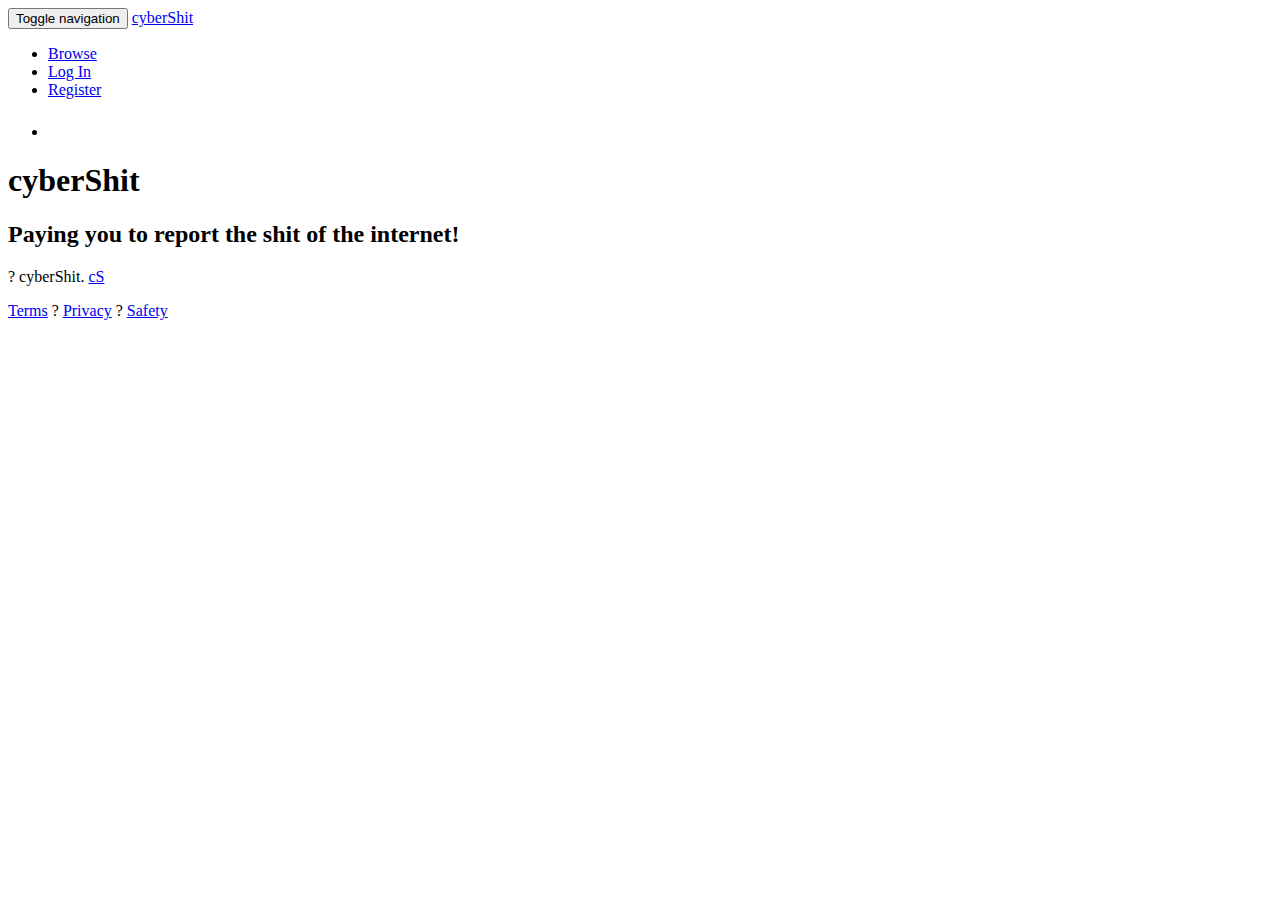
==== index.html @ b9fa8d68 "Update and rename cyber.html to index.html" ====
<!DOCTYPE html>
<html><head>
    <meta charset="utf-8">
    <meta http-equiv="X-UA-Compatible" content="IE=edge">
    <meta name="viewport" content="width=device-width, initial-scale=1">
    <title>
        Welcome to cyberShit - cS </title>
    <link href="http://www.fameswap.com/css/app.css" rel="stylesheet">
    <link href="http://www.fameswap.com/css/main.css" rel="stylesheet">
    <link href="http://www.fameswap.com/custom/fameswap.css" rel="stylesheet">
    <link href="http://www.fameswap.com/css/font-awesome.min.css" rel="stylesheet">
    <link href="http://www.fameswap.com/css/sweetalert.css" rel="stylesheet">
    <script async="" src="https://www.google-analytics.com/analytics.js"></script><script async="" src="https://www.google-analytics.com/analytics.js"></script><script type="text/javascript" src="http://www.fameswap.com/js/jquery.min.js"></script>
    <script type="text/javascript" src="http://www.fameswap.com/js/bootstrap.min.js"></script>
    <script type="text/javascript" src="http://www.fameswap.com/js/sweetalert.min.js"></script>

    <!-- global css Start -->

    <!-- //global css End -->

    <!-- Facebook Pixel Code -->

    <!-- End Facebook Pixel Code -->

    <!-- page level css Start -->
<!-- //page level css End -->

</head>

<body>

<script>
  (function(i,s,o,g,r,a,m){i['GoogleAnalyticsObject']=r;i[r]=i[r]||function(){
  (i[r].q=i[r].q||[]).push(arguments)},i[r].l=1*new Date();a=s.createElement(o),
  m=s.getElementsByTagName(o)[0];a.async=1;a.src=g;m.parentNode.insertBefore(a,m)
  })(window,document,'script','https://www.google-analytics.com/analytics.js','ga');

  ga('create', 'UA-20279429-14', 'auto');
  ga('send', 'pageview');

</script>

<!-- Header Section Start -->
<header>
    <div class="container">
        <nav class="navbar">
            <div class="navbar-header">
                <button type="button" class="navbar-toggle collapsed" data-toggle="collapse" data-target="#collapse">
                    <span class="sr-only">Toggle navigation</span>
                    <span class="fa fa-bars"></span>
                </button>
                <a class="navbar-brand" href="/">cyberShit<!--<img width="140" src="https://shoutcart.com/assets/images/logo.png" alt="Shoutcart" title="Shoutcart">!--></a>
            </div>

            <div class="collapse menu navbar-collapse" id="collapse">
                <ul class="nav navbar-nav navbar-right">
                                        <li class="">
                        <a href="http://www.fameswap.com/browse">Browse</a>
                    </li>
                    <li class="">
                        <a href="http://www.fameswap.com/auth/login">Log In</a>
                    </li>
                    <li class="">
                        <a href="http://www.fameswap.com/auth/register">Register</a>
                    </li>
                               
                    <li>
                        <p style="padding:8px 0 0 10px;"><a href="http://www.fameswap.com/page/sell" class="btn btn-success" style="color:#fff;">Report a Glitch!</a></p>
                    </li>
                </ul>
            </div>
        </nav>
    </div>
</header>

<!-- Content -->
    <div class="container">
        <div class="content homepage">
                    
            <div class="panel-home">            
                <div class="title text-center">               
                    <h1 class="text-primary">cyberShit</h1>             
                    <h2>Paying you to report the shit of the internet!</h2>
                </div>                   
            </div>
                
<!-- Footer Section Start -->
<footer>
    <div class="container">
        <div class="copyright">
            <div class="pull-left"><p>? cyberShit. <a href="http://shoutcart.com" target="_blank" title="cS">cS</a></p></div>   
            <div class="pull-right"> 
            <a href="/page/terms">Terms</a> ?
            <a href="/page/privacy">Privacy</a> ?
                        <a href="/page/Safety">Safety</a>
            </div>   
        </div>
    </div>
</footer>
<!-- //Footer Section End -->

</div></div></body></html>
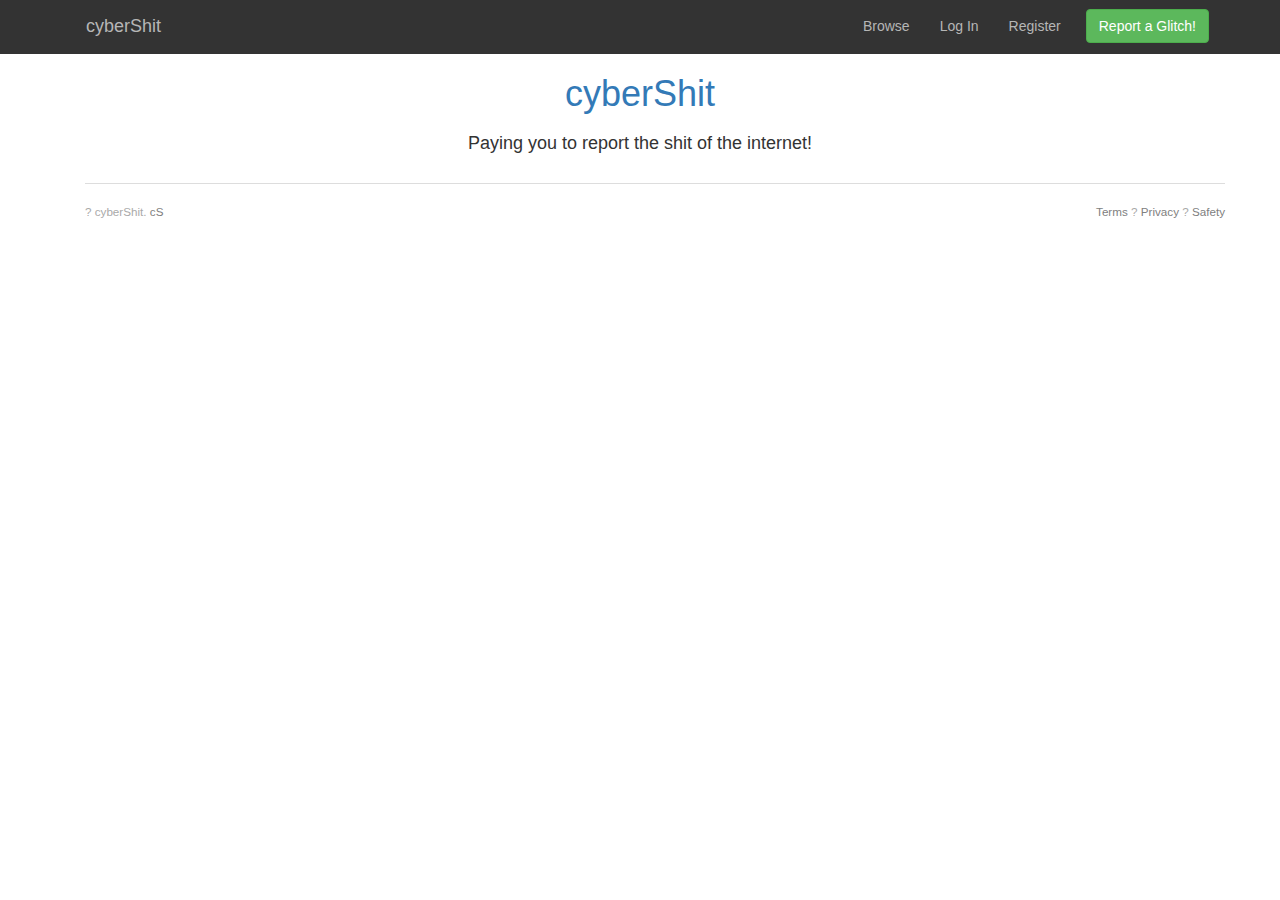
==== commit b3286d95: "css" ====
--- a/index.html
+++ b/index.html
@@ -1,18 +1,19 @@
 <!DOCTYPE html>
-<html><head>
+<html>
+<head>
     <meta charset="utf-8">
     <meta http-equiv="X-UA-Compatible" content="IE=edge">
     <meta name="viewport" content="width=device-width, initial-scale=1">
     <title>
         Welcome to cyberShit - cS </title>
-    <link href="http://www.fameswap.com/css/app.css" rel="stylesheet">
-    <link href="http://www.fameswap.com/css/main.css" rel="stylesheet">
-    <link href="http://www.fameswap.com/custom/fameswap.css" rel="stylesheet">
-    <link href="http://www.fameswap.com/css/font-awesome.min.css" rel="stylesheet">
-    <link href="http://www.fameswap.com/css/sweetalert.css" rel="stylesheet">
+    <link href="css/app.css" rel="stylesheet">
+    <link href="css/main.css" rel="stylesheet">
+    <link href="css/fameswap.css" rel="stylesheet">
+    <link href="css/font-awesome.min.css" rel="stylesheet">
+    <link href="css/sweetalert.css" rel="stylesheet">
     <script async="" src="https://www.google-analytics.com/analytics.js"></script><script async="" src="https://www.google-analytics.com/analytics.js"></script><script type="text/javascript" src="http://www.fameswap.com/js/jquery.min.js"></script>
-    <script type="text/javascript" src="http://www.fameswap.com/js/bootstrap.min.js"></script>
-    <script type="text/javascript" src="http://www.fameswap.com/js/sweetalert.min.js"></script>
+    <script src="javascript/bootstrap.min.js"></script>
+    <script src="javascript/sweetalert.min.js"></script>
 
     <!-- global css Start -->
 
@@ -99,4 +100,8 @@
 </footer>
 <!-- //Footer Section End -->
 
-</div></div></body></html>
+</div>
+</div>
+    
+</body>
+</html>
--- a/css/main.css
+++ b/css/main.css
@@ -0,0 +1,20 @@
+.img-thumb-social {
+  width: 70px;
+  height: 70px; }
+
+.img-thumb-small-icon-social {
+  width: 25px;
+  height: 25px; }
+
+.main-page-last-listing-item {
+  border: 1px solid #cccccc;
+  padding: 10px;
+  margin-bottom: 15px; }
+
+.magin-right-10 {
+  margin-right: 10px; }
+
+.pagination {
+  margin: 0 0 5px 0 !important; }
+
+/*# sourceMappingURL=main.css.map */--- a/css/fameswap.css
+++ b/css/fameswap.css
@@ -0,0 +1,100 @@
+@charset "UTF-8";
+/*!
+ * Custom CSS
+*/
+body {
+    font-family: sans-serif;
+}
+
+header {
+    background-color: #333333;
+}
+
+/* ---------- Navbar text link Css Start ---------- */
+
+.navbar {
+    margin-bottom: 0;
+}
+
+.navbar a:link,
+.navbar a:visited,
+.navbar a:active{
+    color: #B6B6B6;
+    text-decoration: none;
+}
+
+.navbar a:hover{
+    color: #FFFFFF;
+}
+
+/* ---------- //Navbar text link Css End ---------- */
+
+.menu .active > a:hover,
+.menu .active > a:active,
+.menu .active > a:focus,
+.menu .active > a{
+    color: #FFFFFF;
+    outline: 0 none;
+    text-decoration: none;
+}
+.navbar{
+    margin-bottom: 0px;
+    border-radius: 0px;
+}
+/* ---------- Navbar Section Css Start ---------- */
+
+.navbar-toggle {
+    color: #B6B6B6;
+}
+.navbar-toggle:hover {
+    color: #FFFFFF;
+}
+
+.navbar-nav li>a:focus,
+.navbar-nav li>a:hover {
+    background-color: #333333;
+    color: #FFFFFF;
+}
+
+/* ---------- //Navbar Section Css End ---------- */
+
+
+/* homepage panel */
+
+.homepage h1 {
+    text-align: center;
+}
+
+.homepage h2 {
+    text-align: center;
+    font-size: large;
+}
+
+/* listing*/
+.listingImageBlock {
+    width:150px ;
+    margin:0px 10px 10px 0px;
+    position: relative;
+}
+.imageListingRemoveButton {
+    position: absolute;
+    right:0;
+}
+.image150 {
+    width:150px;
+    height:150px;
+}
+/* footer */
+
+.copyright {
+    border-top: 1px solid #ddd;
+    margin-top: 20px;
+    padding-top: 20px;
+    color: darkgray;
+    font-weight: lighter;
+    font-size: smaller;
+}
+
+.copyright a {
+    color: gray;
+}--- a/css/sweetalert.css
+++ b/css/sweetalert.css
@@ -0,0 +1,932 @@
+body.stop-scrolling {
+  height: 100%;
+  overflow: hidden; }
+
+.sweet-overlay {
+  background-color: black;
+  /* IE8 */
+  -ms-filter: "progid:DXImageTransform.Microsoft.Alpha(Opacity=40)";
+  /* IE8 */
+  background-color: rgba(0, 0, 0, 0.4);
+  position: fixed;
+  left: 0;
+  right: 0;
+  top: 0;
+  bottom: 0;
+  display: none;
+  z-index: 10000; }
+
+.sweet-alert {
+  background-color: white;
+  font-family: 'Open Sans', 'Helvetica Neue', Helvetica, Arial, sans-serif;
+  width: 478px;
+  padding: 17px;
+  border-radius: 5px;
+  text-align: center;
+  position: fixed;
+  left: 50%;
+  top: 50%;
+  margin-left: -256px;
+  margin-top: -200px;
+  overflow: hidden;
+  display: none;
+  z-index: 99999; }
+  @media all and (max-width: 540px) {
+    .sweet-alert {
+      width: auto;
+      margin-left: 0;
+      margin-right: 0;
+      left: 15px;
+      right: 15px; } }
+  .sweet-alert h2 {
+    color: #575757;
+    font-size: 30px;
+    text-align: center;
+    font-weight: 600;
+    text-transform: none;
+    position: relative;
+    margin: 25px 0;
+    padding: 0;
+    line-height: 40px;
+    display: block; }
+  .sweet-alert p {
+    color: #797979;
+    font-size: 16px;
+    text-align: center;
+    font-weight: 300;
+    position: relative;
+    text-align: inherit;
+    float: none;
+    margin: 0;
+    padding: 0;
+    line-height: normal; }
+  .sweet-alert fieldset {
+    border: none;
+    position: relative; }
+  .sweet-alert .sa-error-container {
+    background-color: #f1f1f1;
+    margin-left: -17px;
+    margin-right: -17px;
+    overflow: hidden;
+    padding: 0 10px;
+    max-height: 0;
+    webkit-transition: padding 0.15s, max-height 0.15s;
+    transition: padding 0.15s, max-height 0.15s; }
+    .sweet-alert .sa-error-container.show {
+      padding: 10px 0;
+      max-height: 100px;
+      webkit-transition: padding 0.2s, max-height 0.2s;
+      transition: padding 0.25s, max-height 0.25s; }
+    .sweet-alert .sa-error-container .icon {
+      display: inline-block;
+      width: 24px;
+      height: 24px;
+      border-radius: 50%;
+      background-color: #ea7d7d;
+      color: white;
+      line-height: 24px;
+      text-align: center;
+      margin-right: 3px; }
+    .sweet-alert .sa-error-container p {
+      display: inline-block; }
+  .sweet-alert .sa-input-error {
+    position: absolute;
+    top: 29px;
+    right: 26px;
+    width: 20px;
+    height: 20px;
+    opacity: 0;
+    -webkit-transform: scale(0.5);
+    transform: scale(0.5);
+    -webkit-transform-origin: 50% 50%;
+    transform-origin: 50% 50%;
+    -webkit-transition: all 0.1s;
+    transition: all 0.1s; }
+    .sweet-alert .sa-input-error::before, .sweet-alert .sa-input-error::after {
+      content: "";
+      width: 20px;
+      height: 6px;
+      background-color: #f06e57;
+      border-radius: 3px;
+      position: absolute;
+      top: 50%;
+      margin-top: -4px;
+      left: 50%;
+      margin-left: -9px; }
+    .sweet-alert .sa-input-error::before {
+      -webkit-transform: rotate(-45deg);
+      transform: rotate(-45deg); }
+    .sweet-alert .sa-input-error::after {
+      -webkit-transform: rotate(45deg);
+      transform: rotate(45deg); }
+    .sweet-alert .sa-input-error.show {
+      opacity: 1;
+      -webkit-transform: scale(1);
+      transform: scale(1); }
+  .sweet-alert input {
+    width: 100%;
+    box-sizing: border-box;
+    border-radius: 3px;
+    border: 1px solid #d7d7d7;
+    height: 43px;
+    margin-top: 10px;
+    margin-bottom: 17px;
+    font-size: 18px;
+    box-shadow: inset 0px 1px 1px rgba(0, 0, 0, 0.06);
+    padding: 0 12px;
+    display: none;
+    -webkit-transition: all 0.3s;
+    transition: all 0.3s; }
+    .sweet-alert input:focus {
+      outline: none;
+      box-shadow: 0px 0px 3px #c4e6f5;
+      border: 1px solid #b4dbed; }
+      .sweet-alert input:focus::-moz-placeholder {
+        transition: opacity 0.3s 0.03s ease;
+        opacity: 0.5; }
+      .sweet-alert input:focus:-ms-input-placeholder {
+        transition: opacity 0.3s 0.03s ease;
+        opacity: 0.5; }
+      .sweet-alert input:focus::-webkit-input-placeholder {
+        transition: opacity 0.3s 0.03s ease;
+        opacity: 0.5; }
+    .sweet-alert input::-moz-placeholder {
+      color: #bdbdbd; }
+    .sweet-alert input:-ms-input-placeholder {
+      color: #bdbdbd; }
+    .sweet-alert input::-webkit-input-placeholder {
+      color: #bdbdbd; }
+  .sweet-alert.show-input input {
+    display: block; }
+  .sweet-alert .sa-confirm-button-container {
+    display: inline-block;
+    position: relative; }
+  .sweet-alert .la-ball-fall {
+    position: absolute;
+    left: 50%;
+    top: 50%;
+    margin-left: -27px;
+    margin-top: 4px;
+    opacity: 0;
+    visibility: hidden; }
+  .sweet-alert button {
+    background-color: #8CD4F5;
+    color: white;
+    border: none;
+    box-shadow: none;
+    font-size: 17px;
+    font-weight: 500;
+    -webkit-border-radius: 4px;
+    border-radius: 5px;
+    padding: 10px 32px;
+    margin: 26px 5px 0 5px;
+    cursor: pointer; }
+    .sweet-alert button:focus {
+      outline: none;
+      box-shadow: 0 0 2px rgba(128, 179, 235, 0.5), inset 0 0 0 1px rgba(0, 0, 0, 0.05); }
+    .sweet-alert button:hover {
+      background-color: #7ecff4; }
+    .sweet-alert button:active {
+      background-color: #5dc2f1; }
+    .sweet-alert button.cancel {
+      background-color: #C1C1C1; }
+      .sweet-alert button.cancel:hover {
+        background-color: #b9b9b9; }
+      .sweet-alert button.cancel:active {
+        background-color: #a8a8a8; }
+      .sweet-alert button.cancel:focus {
+        box-shadow: rgba(197, 205, 211, 0.8) 0px 0px 2px, rgba(0, 0, 0, 0.0470588) 0px 0px 0px 1px inset !important; }
+    .sweet-alert button[disabled] {
+      opacity: .6;
+      cursor: default; }
+    .sweet-alert button.confirm[disabled] {
+      color: transparent; }
+      .sweet-alert button.confirm[disabled] ~ .la-ball-fall {
+        opacity: 1;
+        visibility: visible;
+        transition-delay: 0s; }
+    .sweet-alert button::-moz-focus-inner {
+      border: 0; }
+  .sweet-alert[data-has-cancel-button=false] button {
+    box-shadow: none !important; }
+  .sweet-alert[data-has-confirm-button=false][data-has-cancel-button=false] {
+    padding-bottom: 40px; }
+  .sweet-alert .sa-icon {
+    width: 80px;
+    height: 80px;
+    border: 4px solid gray;
+    -webkit-border-radius: 40px;
+    border-radius: 40px;
+    border-radius: 50%;
+    margin: 20px auto;
+    padding: 0;
+    position: relative;
+    box-sizing: content-box; }
+    .sweet-alert .sa-icon.sa-error {
+      border-color: #F27474; }
+      .sweet-alert .sa-icon.sa-error .sa-x-mark {
+        position: relative;
+        display: block; }
+      .sweet-alert .sa-icon.sa-error .sa-line {
+        position: absolute;
+        height: 5px;
+        width: 47px;
+        background-color: #F27474;
+        display: block;
+        top: 37px;
+        border-radius: 2px; }
+        .sweet-alert .sa-icon.sa-error .sa-line.sa-left {
+          -webkit-transform: rotate(45deg);
+          transform: rotate(45deg);
+          left: 17px; }
+        .sweet-alert .sa-icon.sa-error .sa-line.sa-right {
+          -webkit-transform: rotate(-45deg);
+          transform: rotate(-45deg);
+          right: 16px; }
+    .sweet-alert .sa-icon.sa-warning {
+      border-color: #F8BB86; }
+      .sweet-alert .sa-icon.sa-warning .sa-body {
+        position: absolute;
+        width: 5px;
+        height: 47px;
+        left: 50%;
+        top: 10px;
+        -webkit-border-radius: 2px;
+        border-radius: 2px;
+        margin-left: -2px;
+        background-color: #F8BB86; }
+      .sweet-alert .sa-icon.sa-warning .sa-dot {
+        position: absolute;
+        width: 7px;
+        height: 7px;
+        -webkit-border-radius: 50%;
+        border-radius: 50%;
+        margin-left: -3px;
+        left: 50%;
+        bottom: 10px;
+        background-color: #F8BB86; }
+    .sweet-alert .sa-icon.sa-info {
+      border-color: #C9DAE1; }
+      .sweet-alert .sa-icon.sa-info::before {
+        content: "";
+        position: absolute;
+        width: 5px;
+        height: 29px;
+        left: 50%;
+        bottom: 17px;
+        border-radius: 2px;
+        margin-left: -2px;
+        background-color: #C9DAE1; }
+      .sweet-alert .sa-icon.sa-info::after {
+        content: "";
+        position: absolute;
+        width: 7px;
+        height: 7px;
+        border-radius: 50%;
+        margin-left: -3px;
+        top: 19px;
+        background-color: #C9DAE1; }
+    .sweet-alert .sa-icon.sa-success {
+      border-color: #A5DC86; }
+      .sweet-alert .sa-icon.sa-success::before, .sweet-alert .sa-icon.sa-success::after {
+        content: '';
+        -webkit-border-radius: 40px;
+        border-radius: 40px;
+        border-radius: 50%;
+        position: absolute;
+        width: 60px;
+        height: 120px;
+        background: white;
+        -webkit-transform: rotate(45deg);
+        transform: rotate(45deg); }
+      .sweet-alert .sa-icon.sa-success::before {
+        -webkit-border-radius: 120px 0 0 120px;
+        border-radius: 120px 0 0 120px;
+        top: -7px;
+        left: -33px;
+        -webkit-transform: rotate(-45deg);
+        transform: rotate(-45deg);
+        -webkit-transform-origin: 60px 60px;
+        transform-origin: 60px 60px; }
+      .sweet-alert .sa-icon.sa-success::after {
+        -webkit-border-radius: 0 120px 120px 0;
+        border-radius: 0 120px 120px 0;
+        top: -11px;
+        left: 30px;
+        -webkit-transform: rotate(-45deg);
+        transform: rotate(-45deg);
+        -webkit-transform-origin: 0px 60px;
+        transform-origin: 0px 60px; }
+      .sweet-alert .sa-icon.sa-success .sa-placeholder {
+        width: 80px;
+        height: 80px;
+        border: 4px solid rgba(165, 220, 134, 0.2);
+        -webkit-border-radius: 40px;
+        border-radius: 40px;
+        border-radius: 50%;
+        box-sizing: content-box;
+        position: absolute;
+        left: -4px;
+        top: -4px;
+        z-index: 2; }
+      .sweet-alert .sa-icon.sa-success .sa-fix {
+        width: 5px;
+        height: 90px;
+        background-color: white;
+        position: absolute;
+        left: 28px;
+        top: 8px;
+        z-index: 1;
+        -webkit-transform: rotate(-45deg);
+        transform: rotate(-45deg); }
+      .sweet-alert .sa-icon.sa-success .sa-line {
+        height: 5px;
+        background-color: #A5DC86;
+        display: block;
+        border-radius: 2px;
+        position: absolute;
+        z-index: 2; }
+        .sweet-alert .sa-icon.sa-success .sa-line.sa-tip {
+          width: 25px;
+          left: 14px;
+          top: 46px;
+          -webkit-transform: rotate(45deg);
+          transform: rotate(45deg); }
+        .sweet-alert .sa-icon.sa-success .sa-line.sa-long {
+          width: 47px;
+          right: 8px;
+          top: 38px;
+          -webkit-transform: rotate(-45deg);
+          transform: rotate(-45deg); }
+    .sweet-alert .sa-icon.sa-custom {
+      background-size: contain;
+      border-radius: 0;
+      border: none;
+      background-position: center center;
+      background-repeat: no-repeat; }
+
+/*
+ * Animations
+ */
+@-webkit-keyframes showSweetAlert {
+  0% {
+    transform: scale(0.7);
+    -webkit-transform: scale(0.7); }
+  45% {
+    transform: scale(1.05);
+    -webkit-transform: scale(1.05); }
+  80% {
+    transform: scale(0.95);
+    -webkit-transform: scale(0.95); }
+  100% {
+    transform: scale(1);
+    -webkit-transform: scale(1); } }
+
+@keyframes showSweetAlert {
+  0% {
+    transform: scale(0.7);
+    -webkit-transform: scale(0.7); }
+  45% {
+    transform: scale(1.05);
+    -webkit-transform: scale(1.05); }
+  80% {
+    transform: scale(0.95);
+    -webkit-transform: scale(0.95); }
+  100% {
+    transform: scale(1);
+    -webkit-transform: scale(1); } }
+
+@-webkit-keyframes hideSweetAlert {
+  0% {
+    transform: scale(1);
+    -webkit-transform: scale(1); }
+  100% {
+    transform: scale(0.5);
+    -webkit-transform: scale(0.5); } }
+
+@keyframes hideSweetAlert {
+  0% {
+    transform: scale(1);
+    -webkit-transform: scale(1); }
+  100% {
+    transform: scale(0.5);
+    -webkit-transform: scale(0.5); } }
+
+@-webkit-keyframes slideFromTop {
+  0% {
+    top: 0%; }
+  100% {
+    top: 50%; } }
+
+@keyframes slideFromTop {
+  0% {
+    top: 0%; }
+  100% {
+    top: 50%; } }
+
+@-webkit-keyframes slideToTop {
+  0% {
+    top: 50%; }
+  100% {
+    top: 0%; } }
+
+@keyframes slideToTop {
+  0% {
+    top: 50%; }
+  100% {
+    top: 0%; } }
+
+@-webkit-keyframes slideFromBottom {
+  0% {
+    top: 70%; }
+  100% {
+    top: 50%; } }
+
+@keyframes slideFromBottom {
+  0% {
+    top: 70%; }
+  100% {
+    top: 50%; } }
+
+@-webkit-keyframes slideToBottom {
+  0% {
+    top: 50%; }
+  100% {
+    top: 70%; } }
+
+@keyframes slideToBottom {
+  0% {
+    top: 50%; }
+  100% {
+    top: 70%; } }
+
+.showSweetAlert[data-animation=pop] {
+  -webkit-animation: showSweetAlert 0.3s;
+  animation: showSweetAlert 0.3s; }
+
+.showSweetAlert[data-animation=none] {
+  -webkit-animation: none;
+  animation: none; }
+
+.showSweetAlert[data-animation=slide-from-top] {
+  -webkit-animation: slideFromTop 0.3s;
+  animation: slideFromTop 0.3s; }
+
+.showSweetAlert[data-animation=slide-from-bottom] {
+  -webkit-animation: slideFromBottom 0.3s;
+  animation: slideFromBottom 0.3s; }
+
+.hideSweetAlert[data-animation=pop] {
+  -webkit-animation: hideSweetAlert 0.2s;
+  animation: hideSweetAlert 0.2s; }
+
+.hideSweetAlert[data-animation=none] {
+  -webkit-animation: none;
+  animation: none; }
+
+.hideSweetAlert[data-animation=slide-from-top] {
+  -webkit-animation: slideToTop 0.4s;
+  animation: slideToTop 0.4s; }
+
+.hideSweetAlert[data-animation=slide-from-bottom] {
+  -webkit-animation: slideToBottom 0.3s;
+  animation: slideToBottom 0.3s; }
+
+@-webkit-keyframes animateSuccessTip {
+  0% {
+    width: 0;
+    left: 1px;
+    top: 19px; }
+  54% {
+    width: 0;
+    left: 1px;
+    top: 19px; }
+  70% {
+    width: 50px;
+    left: -8px;
+    top: 37px; }
+  84% {
+    width: 17px;
+    left: 21px;
+    top: 48px; }
+  100% {
+    width: 25px;
+    left: 14px;
+    top: 45px; } }
+
+@keyframes animateSuccessTip {
+  0% {
+    width: 0;
+    left: 1px;
+    top: 19px; }
+  54% {
+    width: 0;
+    left: 1px;
+    top: 19px; }
+  70% {
+    width: 50px;
+    left: -8px;
+    top: 37px; }
+  84% {
+    width: 17px;
+    left: 21px;
+    top: 48px; }
+  100% {
+    width: 25px;
+    left: 14px;
+    top: 45px; } }
+
+@-webkit-keyframes animateSuccessLong {
+  0% {
+    width: 0;
+    right: 46px;
+    top: 54px; }
+  65% {
+    width: 0;
+    right: 46px;
+    top: 54px; }
+  84% {
+    width: 55px;
+    right: 0px;
+    top: 35px; }
+  100% {
+    width: 47px;
+    right: 8px;
+    top: 38px; } }
+
+@keyframes animateSuccessLong {
+  0% {
+    width: 0;
+    right: 46px;
+    top: 54px; }
+  65% {
+    width: 0;
+    right: 46px;
+    top: 54px; }
+  84% {
+    width: 55px;
+    right: 0px;
+    top: 35px; }
+  100% {
+    width: 47px;
+    right: 8px;
+    top: 38px; } }
+
+@-webkit-keyframes rotatePlaceholder {
+  0% {
+    transform: rotate(-45deg);
+    -webkit-transform: rotate(-45deg); }
+  5% {
+    transform: rotate(-45deg);
+    -webkit-transform: rotate(-45deg); }
+  12% {
+    transform: rotate(-405deg);
+    -webkit-transform: rotate(-405deg); }
+  100% {
+    transform: rotate(-405deg);
+    -webkit-transform: rotate(-405deg); } }
+
+@keyframes rotatePlaceholder {
+  0% {
+    transform: rotate(-45deg);
+    -webkit-transform: rotate(-45deg); }
+  5% {
+    transform: rotate(-45deg);
+    -webkit-transform: rotate(-45deg); }
+  12% {
+    transform: rotate(-405deg);
+    -webkit-transform: rotate(-405deg); }
+  100% {
+    transform: rotate(-405deg);
+    -webkit-transform: rotate(-405deg); } }
+
+.animateSuccessTip {
+  -webkit-animation: animateSuccessTip 0.75s;
+  animation: animateSuccessTip 0.75s; }
+
+.animateSuccessLong {
+  -webkit-animation: animateSuccessLong 0.75s;
+  animation: animateSuccessLong 0.75s; }
+
+.sa-icon.sa-success.animate::after {
+  -webkit-animation: rotatePlaceholder 4.25s ease-in;
+  animation: rotatePlaceholder 4.25s ease-in; }
+
+@-webkit-keyframes animateErrorIcon {
+  0% {
+    transform: rotateX(100deg);
+    -webkit-transform: rotateX(100deg);
+    opacity: 0; }
+  100% {
+    transform: rotateX(0deg);
+    -webkit-transform: rotateX(0deg);
+    opacity: 1; } }
+
+@keyframes animateErrorIcon {
+  0% {
+    transform: rotateX(100deg);
+    -webkit-transform: rotateX(100deg);
+    opacity: 0; }
+  100% {
+    transform: rotateX(0deg);
+    -webkit-transform: rotateX(0deg);
+    opacity: 1; } }
+
+.animateErrorIcon {
+  -webkit-animation: animateErrorIcon 0.5s;
+  animation: animateErrorIcon 0.5s; }
+
+@-webkit-keyframes animateXMark {
+  0% {
+    transform: scale(0.4);
+    -webkit-transform: scale(0.4);
+    margin-top: 26px;
+    opacity: 0; }
+  50% {
+    transform: scale(0.4);
+    -webkit-transform: scale(0.4);
+    margin-top: 26px;
+    opacity: 0; }
+  80% {
+    transform: scale(1.15);
+    -webkit-transform: scale(1.15);
+    margin-top: -6px; }
+  100% {
+    transform: scale(1);
+    -webkit-transform: scale(1);
+    margin-top: 0;
+    opacity: 1; } }
+
+@keyframes animateXMark {
+  0% {
+    transform: scale(0.4);
+    -webkit-transform: scale(0.4);
+    margin-top: 26px;
+    opacity: 0; }
+  50% {
+    transform: scale(0.4);
+    -webkit-transform: scale(0.4);
+    margin-top: 26px;
+    opacity: 0; }
+  80% {
+    transform: scale(1.15);
+    -webkit-transform: scale(1.15);
+    margin-top: -6px; }
+  100% {
+    transform: scale(1);
+    -webkit-transform: scale(1);
+    margin-top: 0;
+    opacity: 1; } }
+
+.animateXMark {
+  -webkit-animation: animateXMark 0.5s;
+  animation: animateXMark 0.5s; }
+
+@-webkit-keyframes pulseWarning {
+  0% {
+    border-color: #F8D486; }
+  100% {
+    border-color: #F8BB86; } }
+
+@keyframes pulseWarning {
+  0% {
+    border-color: #F8D486; }
+  100% {
+    border-color: #F8BB86; } }
+
+.pulseWarning {
+  -webkit-animation: pulseWarning 0.75s infinite alternate;
+  animation: pulseWarning 0.75s infinite alternate; }
+
+@-webkit-keyframes pulseWarningIns {
+  0% {
+    background-color: #F8D486; }
+  100% {
+    background-color: #F8BB86; } }
+
+@keyframes pulseWarningIns {
+  0% {
+    background-color: #F8D486; }
+  100% {
+    background-color: #F8BB86; } }
+
+.pulseWarningIns {
+  -webkit-animation: pulseWarningIns 0.75s infinite alternate;
+  animation: pulseWarningIns 0.75s infinite alternate; }
+
+@-webkit-keyframes rotate-loading {
+  0% {
+    transform: rotate(0deg); }
+  100% {
+    transform: rotate(360deg); } }
+
+@keyframes rotate-loading {
+  0% {
+    transform: rotate(0deg); }
+  100% {
+    transform: rotate(360deg); } }
+
+/* Internet Explorer 9 has some special quirks that are fixed here */
+/* The icons are not animated. */
+/* This file is automatically merged into sweet-alert.min.js through Gulp */
+/* Error icon */
+.sweet-alert .sa-icon.sa-error .sa-line.sa-left {
+  -ms-transform: rotate(45deg) \9; }
+
+.sweet-alert .sa-icon.sa-error .sa-line.sa-right {
+  -ms-transform: rotate(-45deg) \9; }
+
+/* Success icon */
+.sweet-alert .sa-icon.sa-success {
+  border-color: transparent\9; }
+
+.sweet-alert .sa-icon.sa-success .sa-line.sa-tip {
+  -ms-transform: rotate(45deg) \9; }
+
+.sweet-alert .sa-icon.sa-success .sa-line.sa-long {
+  -ms-transform: rotate(-45deg) \9; }
+
+/*!
+ * Load Awesome v1.1.0 (http://github.danielcardoso.net/load-awesome/)
+ * Copyright 2015 Daniel Cardoso <@DanielCardoso>
+ * Licensed under MIT
+ */
+.la-ball-fall,
+.la-ball-fall > div {
+  position: relative;
+  -webkit-box-sizing: border-box;
+  -moz-box-sizing: border-box;
+  box-sizing: border-box; }
+
+.la-ball-fall {
+  display: block;
+  font-size: 0;
+  color: #fff; }
+
+.la-ball-fall.la-dark {
+  color: #333; }
+
+.la-ball-fall > div {
+  display: inline-block;
+  float: none;
+  background-color: currentColor;
+  border: 0 solid currentColor; }
+
+.la-ball-fall {
+  width: 54px;
+  height: 18px; }
+
+.la-ball-fall > div {
+  width: 10px;
+  height: 10px;
+  margin: 4px;
+  border-radius: 100%;
+  opacity: 0;
+  -webkit-animation: ball-fall 1s ease-in-out infinite;
+  -moz-animation: ball-fall 1s ease-in-out infinite;
+  -o-animation: ball-fall 1s ease-in-out infinite;
+  animation: ball-fall 1s ease-in-out infinite; }
+
+.la-ball-fall > div:nth-child(1) {
+  -webkit-animation-delay: -200ms;
+  -moz-animation-delay: -200ms;
+  -o-animation-delay: -200ms;
+  animation-delay: -200ms; }
+
+.la-ball-fall > div:nth-child(2) {
+  -webkit-animation-delay: -100ms;
+  -moz-animation-delay: -100ms;
+  -o-animation-delay: -100ms;
+  animation-delay: -100ms; }
+
+.la-ball-fall > div:nth-child(3) {
+  -webkit-animation-delay: 0ms;
+  -moz-animation-delay: 0ms;
+  -o-animation-delay: 0ms;
+  animation-delay: 0ms; }
+
+.la-ball-fall.la-sm {
+  width: 26px;
+  height: 8px; }
+
+.la-ball-fall.la-sm > div {
+  width: 4px;
+  height: 4px;
+  margin: 2px; }
+
+.la-ball-fall.la-2x {
+  width: 108px;
+  height: 36px; }
+
+.la-ball-fall.la-2x > div {
+  width: 20px;
+  height: 20px;
+  margin: 8px; }
+
+.la-ball-fall.la-3x {
+  width: 162px;
+  height: 54px; }
+
+.la-ball-fall.la-3x > div {
+  width: 30px;
+  height: 30px;
+  margin: 12px; }
+
+/*
+ * Animation
+ */
+@-webkit-keyframes ball-fall {
+  0% {
+    opacity: 0;
+    -webkit-transform: translateY(-145%);
+    transform: translateY(-145%); }
+  10% {
+    opacity: .5; }
+  20% {
+    opacity: 1;
+    -webkit-transform: translateY(0);
+    transform: translateY(0); }
+  80% {
+    opacity: 1;
+    -webkit-transform: translateY(0);
+    transform: translateY(0); }
+  90% {
+    opacity: .5; }
+  100% {
+    opacity: 0;
+    -webkit-transform: translateY(145%);
+    transform: translateY(145%); } }
+
+@-moz-keyframes ball-fall {
+  0% {
+    opacity: 0;
+    -moz-transform: translateY(-145%);
+    transform: translateY(-145%); }
+  10% {
+    opacity: .5; }
+  20% {
+    opacity: 1;
+    -moz-transform: translateY(0);
+    transform: translateY(0); }
+  80% {
+    opacity: 1;
+    -moz-transform: translateY(0);
+    transform: translateY(0); }
+  90% {
+    opacity: .5; }
+  100% {
+    opacity: 0;
+    -moz-transform: translateY(145%);
+    transform: translateY(145%); } }
+
+@-o-keyframes ball-fall {
+  0% {
+    opacity: 0;
+    -o-transform: translateY(-145%);
+    transform: translateY(-145%); }
+  10% {
+    opacity: .5; }
+  20% {
+    opacity: 1;
+    -o-transform: translateY(0);
+    transform: translateY(0); }
+  80% {
+    opacity: 1;
+    -o-transform: translateY(0);
+    transform: translateY(0); }
+  90% {
+    opacity: .5; }
+  100% {
+    opacity: 0;
+    -o-transform: translateY(145%);
+    transform: translateY(145%); } }
+
+@keyframes ball-fall {
+  0% {
+    opacity: 0;
+    -webkit-transform: translateY(-145%);
+    -moz-transform: translateY(-145%);
+    -o-transform: translateY(-145%);
+    transform: translateY(-145%); }
+  10% {
+    opacity: .5; }
+  20% {
+    opacity: 1;
+    -webkit-transform: translateY(0);
+    -moz-transform: translateY(0);
+    -o-transform: translateY(0);
+    transform: translateY(0); }
+  80% {
+    opacity: 1;
+    -webkit-transform: translateY(0);
+    -moz-transform: translateY(0);
+    -o-transform: translateY(0);
+    transform: translateY(0); }
+  90% {
+    opacity: .5; }
+  100% {
+    opacity: 0;
+    -webkit-transform: translateY(145%);
+    -moz-transform: translateY(145%);
+    -o-transform: translateY(145%);
+    transform: translateY(145%); } }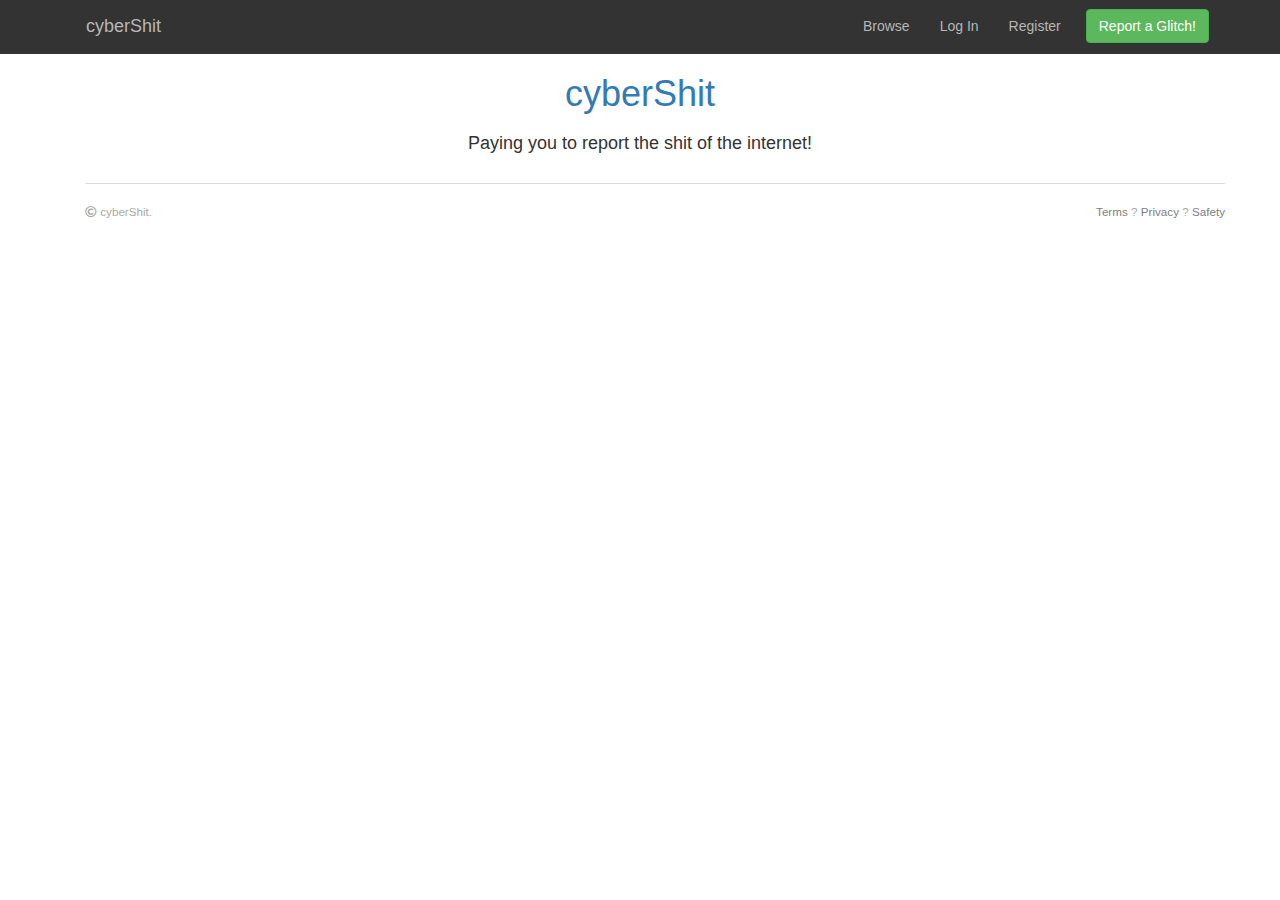
==== commit dce619f6: "clean" ====
--- a/index.html
+++ b/index.html
@@ -1,107 +1,116 @@
 <!DOCTYPE html>
-<html>
-<head>
-    <meta charset="utf-8">
-    <meta http-equiv="X-UA-Compatible" content="IE=edge">
-    <meta name="viewport" content="width=device-width, initial-scale=1">
-    <title>
-        Welcome to cyberShit - cS </title>
-    <link href="css/app.css" rel="stylesheet">
-    <link href="css/main.css" rel="stylesheet">
-    <link href="css/fameswap.css" rel="stylesheet">
-    <link href="css/font-awesome.min.css" rel="stylesheet">
-    <link href="css/sweetalert.css" rel="stylesheet">
-    <script async="" src="https://www.google-analytics.com/analytics.js"></script><script async="" src="https://www.google-analytics.com/analytics.js"></script><script type="text/javascript" src="http://www.fameswap.com/js/jquery.min.js"></script>
-    <script src="javascript/bootstrap.min.js"></script>
-    <script src="javascript/sweetalert.min.js"></script>
+<!--[if lt IE 8 ]><html class="no-js ie ie7" lang="en"> <![endif]-->
+<!--[if IE 8 ]><html class="no-js ie ie8" lang="en"> <![endif]-->
+<!--[if (gte IE 8)|!(IE)]><!--><html class="no-js" lang="en"> <!--<![endif]-->
+    <head>
+        <!--- Basic Page Needs
+        ================================================== -->
+        <meta charset="utf-8">
+        <title>Welcome to cyberShit - cS </title>
+        
+        <!-- Mobile Specific Metas
+        ================================================== -->
+        <meta name="viewport" content="width=device-width, initial-scale=1, maximum-scale=1">
+        
+        <!-- CSS
+        ================================================== -->
+        <link href="css/app.css" rel="stylesheet">
+        <link href="css/main.css" rel="stylesheet">
+        <link href="css/fameswap.css" rel="stylesheet">
+        <link href="https://use.fontawesome.com/releases/v5.0.1/css/all.css" rel="stylesheet">
+        <link href="css/sweetalert.css" rel="stylesheet">
+        
+        <!-- Script
+        ================================================== -->
+        <script async="" src="https://www.google-analytics.com/analytics.js"></script>
+        <script type="text/javascript" src="js/jquery.min.js"></script>
+        <script src="js/bootstrap.min.js"></script>
+        <script src="js/sweetalert.min.js"></script>
+        <script type="text/javascript" src="js/jquery-migrate-1.2.1.min.js"></script>
 
-    <!-- global css Start -->
+    </head>
 
-    <!-- //global css End -->
+    <body>
 
-    <!-- Facebook Pixel Code -->
+        <!-- Java Script
+        ================================================== -->
+        <script src="https://ajax.googleapis.com/ajax/libs/jquery/1.10.2/jquery.min.js"></script>
+        <script>window.jQuery || document.write('<script src="js/jquery-1.10.2.min.js"><\/script>')</script>
+        <script type="text/javascript" src="js/jquery-migrate-1.2.1.min.js"></script>
+        <script>
+            (function(i,s,o,g,r,a,m){i['GoogleAnalyticsObject']=r;i[r]=i[r]||function(){
+            (i[r].q=i[r].q||[]).push(arguments)},i[r].l=1*new Date();a=s.createElement(o),
+            m=s.getElementsByTagName(o)[0];a.async=1;a.src=g;m.parentNode.insertBefore(a,m)
+            })(window,document,'script','https://www.google-analytics.com/analytics.js','ga');
 
-    <!-- End Facebook Pixel Code -->
+            ga('create', 'UA-20279429-14', 'auto');
+            ga('send', 'pageview');
 
-    <!-- page level css Start -->
-<!-- //page level css End -->
+        </script>
 
-</head>
+        <!-- Header Section Start -->
+        <header>
+            <div class="container">
+                <nav class="navbar">
+                    <div class="navbar-header">
+                        <button type="button" class="navbar-toggle collapsed" data-toggle="collapse" data-target="#collapse">
+                            <span class="sr-only">Toggle navigation</span>
+                            <span class="fa fa-bars"></span>
+                        </button>
+                        <a class="navbar-brand" href="/">cyberShit<!--<img width="140" src="https://shoutcart.com/assets/images/logo.png" alt="Shoutcart" title="Shoutcart">!--></a>
+                    </div>
 
-<body>
+                    <div class="collapse menu navbar-collapse" id="collapse">
+                        <ul class="nav navbar-nav navbar-right">
+                            <li class="">
+                                <a href="http://www.fameswap.com/browse">Browse</a>
+                            </li>
+                            <li class="">
+                                <a href="http://www.fameswap.com/auth/login">Log In</a>
+                            </li>
+                            <li class="">
+                                <a href="http://www.fameswap.com/auth/register">Register</a>
+                            </li>
+                               
+                            <li>
+                                <p style="padding:8px 0 0 10px;"><a href="http://www.fameswap.com/page/sell" class="btn btn-success" style="color:#fff;">Report a Glitch!</a></p>
+                            </li>
+                        </ul>
+                    </div>
+                </nav>
+            </div>
+        </header>
 
-<script>
-  (function(i,s,o,g,r,a,m){i['GoogleAnalyticsObject']=r;i[r]=i[r]||function(){
-  (i[r].q=i[r].q||[]).push(arguments)},i[r].l=1*new Date();a=s.createElement(o),
-  m=s.getElementsByTagName(o)[0];a.async=1;a.src=g;m.parentNode.insertBefore(a,m)
-  })(window,document,'script','https://www.google-analytics.com/analytics.js','ga');
+        <!-- Content -->
+        <div class="container">
+            <div class="content homepage">
+                    
+                <div class="panel-home">            
+                    <div class="title text-center">               
+                        <h1 class="text-primary">cyberShit</h1>             
+                        <h2>Paying you to report the shit of the internet!</h2>
+                    </div>                   
+                </div>
+                
+                <!-- Footer Section Start -->
+                <footer>
+                    <div class="container">
+                        <div class="copyright">
+                            <div class="pull-left">
+                                <p><i class="far fa-copyright"></i> cyberShit.</p>
+                            </div>   
+                            <div class="pull-right"> 
+                                <a href="/terms">Terms</a> ?
+                                <a href="/privacy">Privacy</a> ?
+                                <a href="/Safety">Safety</a>
+                            </div>   
+                        </div>
+                    </div>
+                </footer>
+                <!-- //Footer Section End -->
 
-  ga('create', 'UA-20279429-14', 'auto');
-  ga('send', 'pageview');
-
-</script>
-
-<!-- Header Section Start -->
-<header>
-    <div class="container">
-        <nav class="navbar">
-            <div class="navbar-header">
-                <button type="button" class="navbar-toggle collapsed" data-toggle="collapse" data-target="#collapse">
-                    <span class="sr-only">Toggle navigation</span>
-                    <span class="fa fa-bars"></span>
-                </button>
-                <a class="navbar-brand" href="/">cyberShit<!--<img width="140" src="https://shoutcart.com/assets/images/logo.png" alt="Shoutcart" title="Shoutcart">!--></a>
             </div>
-
-            <div class="collapse menu navbar-collapse" id="collapse">
-                <ul class="nav navbar-nav navbar-right">
-                                        <li class="">
-                        <a href="http://www.fameswap.com/browse">Browse</a>
-                    </li>
-                    <li class="">
-                        <a href="http://www.fameswap.com/auth/login">Log In</a>
-                    </li>
-                    <li class="">
-                        <a href="http://www.fameswap.com/auth/register">Register</a>
-                    </li>
-                               
-                    <li>
-                        <p style="padding:8px 0 0 10px;"><a href="http://www.fameswap.com/page/sell" class="btn btn-success" style="color:#fff;">Report a Glitch!</a></p>
-                    </li>
-                </ul>
-            </div>
-        </nav>
-    </div>
-</header>
-
-<!-- Content -->
-    <div class="container">
-        <div class="content homepage">
-                    
-            <div class="panel-home">            
-                <div class="title text-center">               
-                    <h1 class="text-primary">cyberShit</h1>             
-                    <h2>Paying you to report the shit of the internet!</h2>
-                </div>                   
-            </div>
-                
-<!-- Footer Section Start -->
-<footer>
-    <div class="container">
-        <div class="copyright">
-            <div class="pull-left"><p>? cyberShit. <a href="http://shoutcart.com" target="_blank" title="cS">cS</a></p></div>   
-            <div class="pull-right"> 
-            <a href="/page/terms">Terms</a> ?
-            <a href="/page/privacy">Privacy</a> ?
-                        <a href="/page/Safety">Safety</a>
-            </div>   
         </div>
-    </div>
-</footer>
-<!-- //Footer Section End -->
-
-</div>
-</div>
     
-</body>
+    </body>
 </html>
